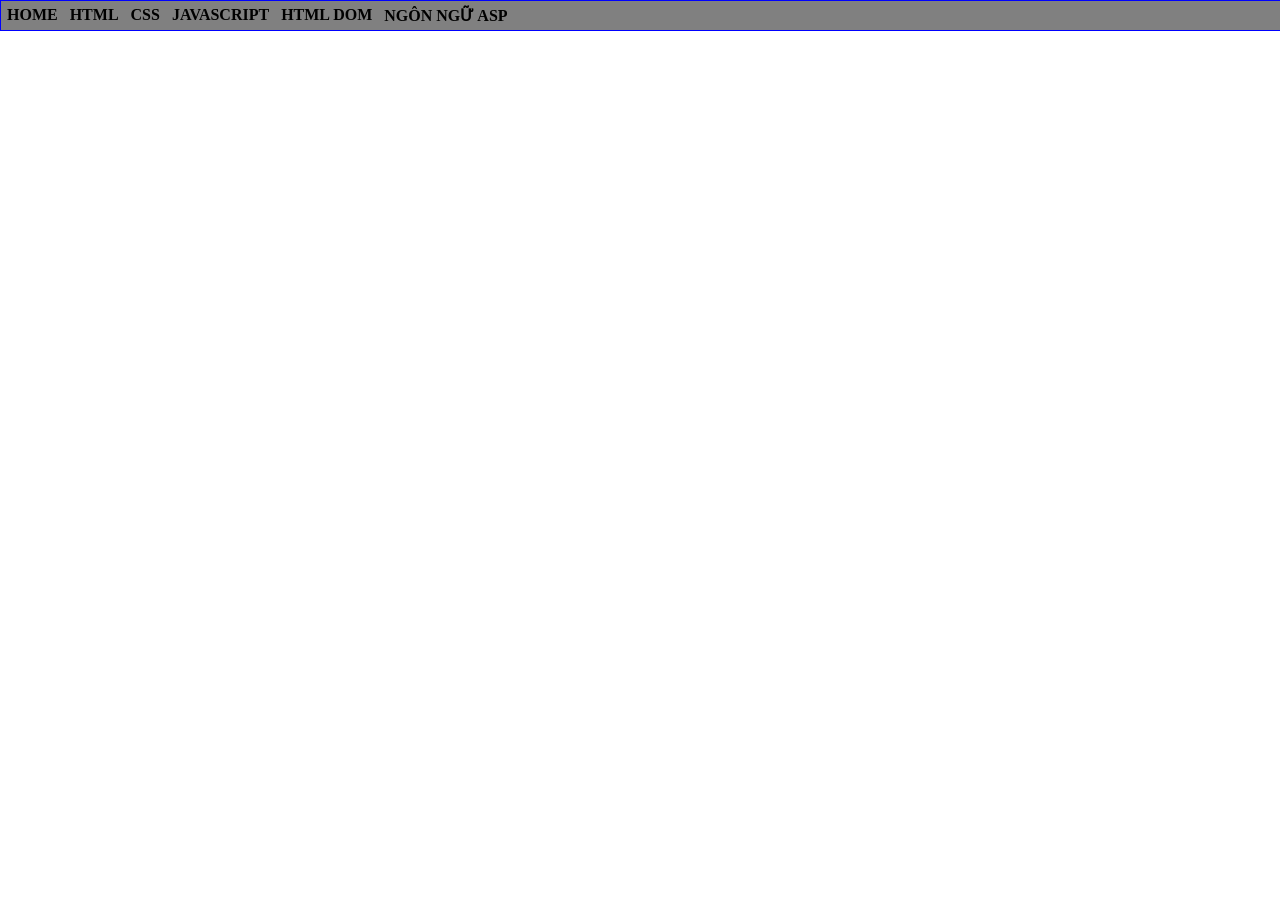
==== index.html @ 5f340a46 "Update code" ====
<html>
    <head>
        <title>Anh Duc - K234161828</title>
        <style>
            @import url(css/ex37.css);
        </style>
    </head>
    <body>
        <div id="container">  
        <ul>
        <li> <a href="cv.html">HOME</a></li>
        <li> <a href="#">HTML</a></li>
        <li> <a href="#">CSS</a>
            <ul>
            <li> <a href="ex42/ex42.html">Bai tap 42</a></li>
            <li> <a href="#">GIAO DIỆN VỚI CSS</a></li>
            <li> <a href="#">CSS NÂNG CAO</a></li>
        </ul>
        </li>
        <li> <a href="#">JAVASCRIPT</a>
        <ul>
            <li> <a href="#">LESSON 01</a></li>
            <li> <a href="#">LESSON 02</a></li>
            <li> <a href="#">LESSON 03</a></li>
        </ul>
        </li>
        <li> <a href="#">HTML DOM</a></li>
        <li> <a href="#">NGÔN NGỮ ASP</a></li>


        </ul>

        </div>

    </body>
</html>
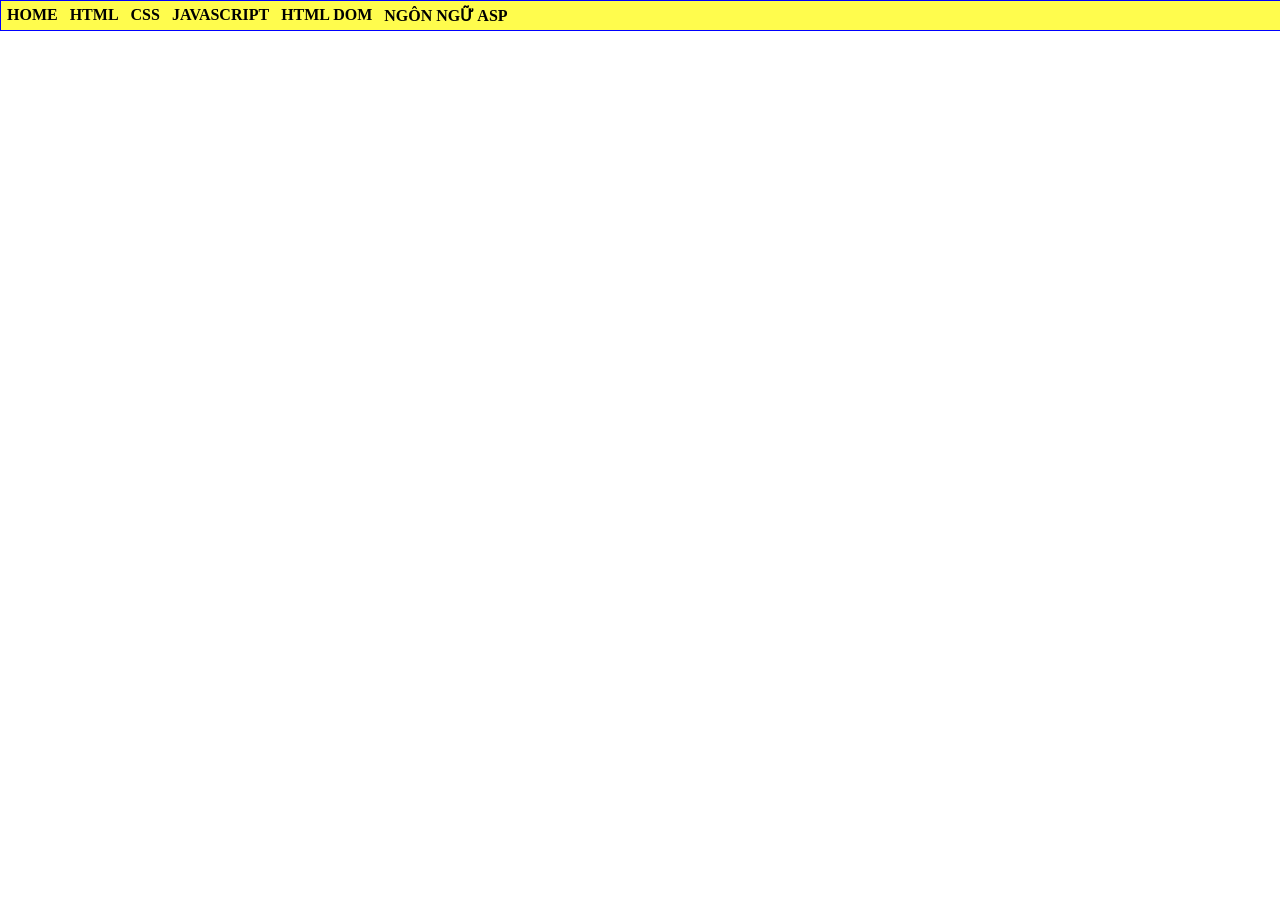
==== commit 5ad36137: "Update code" ====
--- a/index.html
+++ b/index.html
@@ -2,7 +2,7 @@
     <head>
         <title>Anh Duc - K234161828</title>
         <style>
-            @import url(css/ex37.css);
+            @import url(css/index.css);
         </style>
     </head>
     <body>
@@ -13,8 +13,8 @@
         <li> <a href="#">CSS</a>
             <ul>
             <li> <a href="ex42/ex42.html">Bai tap 42</a></li>
-            <li> <a href="#">GIAO DIỆN VỚI CSS</a></li>
-            <li> <a href="#">CSS NÂNG CAO</a></li>
+            <li> <a href="ex48/register.html">Bai tap 48</a></li>
+            <li> <a href="ex49/onlineclassified.html">Bai tap 49</a></li>
         </ul>
         </li>
         <li> <a href="#">JAVASCRIPT</a>
